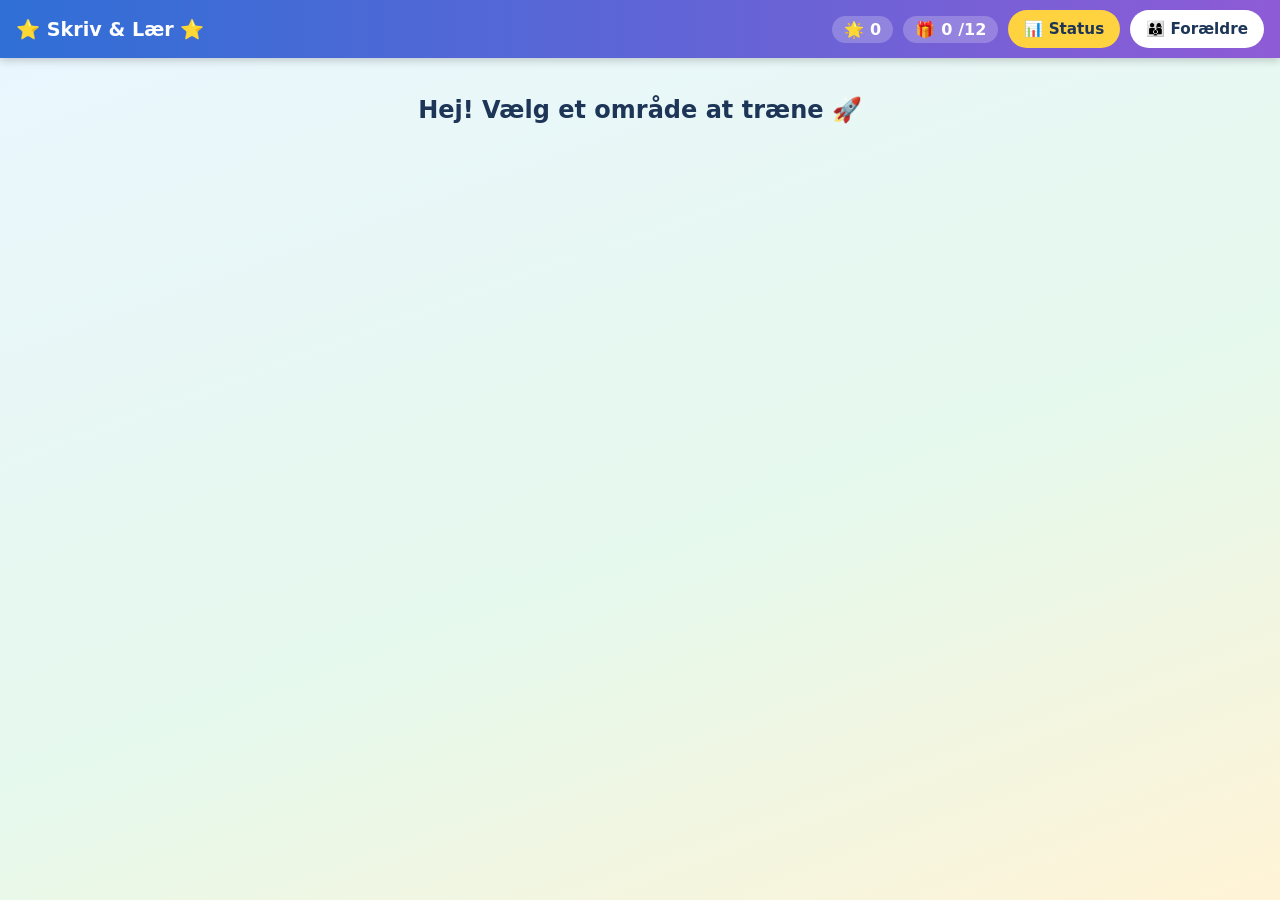
==== index.html @ b00d6fbf "Files added 1st" ====
<!doctype html>
<html lang="da">
<head>
<meta charset="UTF-8" />
<meta name="viewport" content="width=device-width, initial-scale=1.0" />
<title>Skriv &amp; Lær – 4. klasse</title>
<link rel="stylesheet" href="faelles.css" />
</head>
<body>
<header>
  <h1>⭐ Skriv &amp; Lær ⭐</h1>
  <div class="pill">🌟 <span id="hud-stjerner">0</span></div>
  <div class="pill">🎁 <span id="hud-trofæer">0</span>/12</div>
  <button id="btn-status">📊 Status</button>
  <button id="btn-foraelder">👨‍👩‍👦 Forældre</button>
</header>
<div class="hoved" id="app"></div>
<div class="overlay" id="overlay"><div class="indhold" id="overlay-indhold"></div></div>

<script src="faelles/data-dansk.js"></script>
<script src="faelles/motor.js"></script>
<script>
"use strict";
var SIDE = [
 {fil:"laesning.html",ikon:"📖",navn:"Læsning & forståelse",tag:"Læs en tekst og svar på spørgsmål. Emner: natur, spil, videnskab, dagligdag, indkøb."},
 {fil:"stavning.html",ikon:"✏️",navn:"Stavning",tag:"Skriv ordene rigtigt. Laver du fejl, øver vi ordet igen, indtil du kan det."},
 {fil:"bogstaver.html",ikon:"🔤",navn:"Store & små bogstaver",tag:"Ret teksterne: navne, byer, sætningsstarter – alt skal have det rigtige bogstav."},
 {fil:"synonymer.html",ikon:"💬",navn:"Ordføråd & synonymer",tag:"Kan man sige det i stedet? Find ordet, der betyder næsten det samme."},
 {fil:"kreativ-skrivning.html",ikon:"🪄",navn:"Kreativ skrivning",tag:"Skriv dine egne historier med hjælp fra en ordbank. De gemmes i din historiebog."},
 {fil:"tegneserie.html",ikon:"🗣️",navn:"Tegneserie-bobler",tag:"Skriv talebobler til små tegneserier og gem din serie."},
 {fil:"matematik.html",ikon:"➗",navn:"Matematik (kommer snart)",tag:"Regneopgaver, hvor du regner dig frem og samler stjerner.",kommer:true},
 {fil:"nyheder.html",ikon:"📰",navn:"Nyheder for børn (kommer snart)",tag:"Korte nyheder med læseforståelse.",kommer:true},
 {fil:"ai.html",ikon:"🤖",navn:"Om AI (kommer snart)",tag:"Hvad er kunstig intelligens? Quiz og eksperimenter.",kommer:true}
];
var app = document.getElementById("app");
app.innerHTML = "<h2 style='text-align:center;color:#1d3557'>Hej! Vælg et område at træne 🚀</h2><div class='menu' id='menukort'></div>";
var m = document.getElementById("menukort");
SIDE.forEach(function(k){
  var el = k.kommer? document.createElement("div") : document.createElement("a");
  el.className = "kort";
  if(!k.kommer) el.href = k.fil;
  if(k.kommer) el.style.opacity=".55";
  var prof = "";
  var omr = { "laesning.html":"laesning","stavning.html":"stavning","bogstaver.html":"bogstaver","synonymer.html":"synonym" }[k.fil];
  if(omr){
    var oo=S.områder[omr];
    var pct = Math.min(100, Math.round(oo.mestrede.length/NIV[oo.niveau].behov*100));
    prof = "<div class='skridt'><i style='width:"+pct+"%'></i></div><div class='tagline'>Niveau "+oo.niveau+" ("+NIV[oo.niveau].navn+") · "+oo.mestrede.length+" mestrede opgaver</div>";
  }
  if(k.kommer) prof += "<div class='tagline'>⏳ Under udvikling</div>";
  el.innerHTML = "<div class='ikon'>"+k.ikon+"</div><h2>"+k.navn+"</h2><p>"+k.tag+"</p>"+prof;
  m.appendChild(el);
});
bindFællesknapper();
opdaterHUD();
</script>
</body>
</html>
---- faelles.css ----
:root{
  --font: "Comic Sans MS", "Segoe UI", system-ui, sans-serif;
  --grøn:#2e9e4f; --grøn2:#7ed957; --blå:#2f6fd6; --blå2:#6cc4f2;
  --orange:#ff9f1c; --lilla:#8e5bd6; --rød:#e63946; --gul:#ffd23f;
  --mørk:#1d3557;
}
*{box-sizing:border-box}
body{margin:0;font-family:var(--font);background:linear-gradient(160deg,#eaf6ff,#e6f9ec 60%,#fff3d6);min-height:100vh;color:var(--mørk)}
header{position:sticky;top:0;z-index:20;background:linear-gradient(90deg,var(--blå),var(--lilla));color:#fff;padding:10px 16px;display:flex;align-items:center;gap:10px;box-shadow:0 3px 8px rgba(0,0,0,.18);flex-wrap:wrap}
header h1{font-size:1.2rem;margin:0;flex:1;white-space:nowrap}
.pill{background:rgba(255,255,255,.22);padding:4px 12px;border-radius:999px;font-weight:bold;display:flex;gap:6px;align-items:center}
#btn-status,#btn-foraelder,.btn{cursor:pointer;border:none;border-radius:12px;padding:10px 16px;font-family:inherit;font-weight:bold;font-size:.95rem}
#btn-status{background:var(--gul);color:var(--mørk);border-radius:999px}
#btn-foraelder{background:#fff;color:var(--mørk);border-radius:999px}
#btn-status:hover{background:#ffe680}#btn-foraelder:hover{background:#e8e8e8}
.menu{display:grid;grid-template-columns:repeat(auto-fit,minmax(230px,1fr));gap:16px;padding:22px;max-width:1100px;margin:0 auto}
.kort{background:#fff;border-radius:20px;padding:18px;box-shadow:0 4px 10px rgba(0,0,0,.12);transition:transform .12s;display:block;text-decoration:none;color:var(--mørk)}
.kort:hover{transform:translateY(-4px) scale(1.02)}
.kort .ikon{font-size:2.6rem}
.kort h2{margin:6px 0 4px;font-size:1.15rem}
.kort p{margin:0;font-size:.9rem;color:#41506b}
.skridt{background:#eee;height:12px;border-radius:999px;overflow:hidden;margin-top:10px}
.skridt>i{display:block;height:100%;background:linear-gradient(90deg,var(--grøn2),var(--grøn));border-radius:999px}
h2.område{color:var(--blå)}
.hoved{max-width:900px;margin:0 auto;padding:18px 22px 80px}
.kasse{background:#fff;border-radius:18px;padding:18px;box-shadow:0 4px 10px rgba(0,0,0,.12);margin-bottom:16px}
.emnevalg{display:flex;flex-wrap:wrap;gap:8px;margin:8px 0 16px}
.emne{border:none;background:#e3ecff;border-radius:999px;padding:8px 16px;cursor:pointer;font-family:inherit;font-weight:bold;color:var(--mørk)}
.emne.valgt{background:var(--orange);color:#fff}
.btn{border-radius:12px;padding:12px 22px;font-family:inherit;font-weight:bold;font-size:1.05rem;cursor:pointer;color:#fff;text-decoration:none;display:inline-block}
.btn.grøn{background:var(--grøn)} .btn.blå{background:var(--blå)} .btn.orange{background:var(--orange)} .btn.lilla{background:var(--lilla)} .btn.rød{background:var(--rød)} .btn.grå{background:#8895a7}
.btn:disabled{opacity:.45;cursor:not-allowed}
.btn:hover:not(:disabled){filter:brightness(1.1)}
.mulighed{display:block;width:100%;text-align:left;margin:8px 0;padding:12px;border-radius:12px;border:3px solid #dbe4f0;background:#f7faff;font-family:inherit;font-size:1.05rem;cursor:pointer}
.mulighed:hover{border-color:var(--blå2)}
.mulighed.rigtig{background:#d9f7e1;border-color:var(--grøn)}
.mulighed.forkert{background:#fde2e2;border-color:var(--rød)}
.feedback{border-radius:12px;padding:12px;margin-top:10px;font-weight:bold;display:none}
.feedback.god{background:#d9f7e1;color:#16693a;display:block}
.feedback.skidt{background:#fde2e2;color:#8e1c1c;display:block}
.læsetekst{line-height:1.75;font-size:1.12rem;background:#fbf7ec;border-radius:14px;padding:16px;border:3px dashed var(--gul)}
input.tekst,textarea.tekst{font-family:inherit}
input.tekst{width:100%;padding:12px;border-radius:12px;border:3px solid #dbe4f0;font-size:1.05rem}
input.tekst:focus{outline:none;border-color:var(--blå2)}
textarea.tekst{width:100%;min-height:180px;padding:12px;border-radius:12px;border:3px solid #dbe4f0;font-size:1.05rem;line-height:1.6;resize:vertical}
textarea.tekst:focus{outline:none;border-color:var(--blå2)}
.boble-input{font-family:inherit;border:2px dotted var(--blå);border-radius:10px;width:96%;font-size:.8rem;padding:4px;background:#fff}
.overlay{position:fixed;inset:0;background:rgba(15,25,45,.55);display:none;align-items:center;justify-content:center;z-index:50;padding:16px}
.overlay.åben{display:flex}
.overlay .indhold{background:#fff;border-radius:20px;max-width:640px;max-height:88vh;overflow:auto;padding:22px}
#konfetti{position:fixed;inset:0;width:100%;height:100%;pointer-events:none;z-index:60;display:none}
.bobbel{position:absolute;background:#fff;border:2px solid #1d3557;border-radius:50%;display:flex;align-items:center;justify-content:center;text-align:center;padding:6px}
.tagline{font-size:.85rem;color:#5a6b87;margin-top:6px}
.lvlbadge{display:inline-block;background:var(--lilla);color:#fff;border-radius:999px;padding:2px 10px;font-size:.8rem;margin-left:6px}
.rows .statrow{display:flex;justify-content:space-between;padding:6px 4px;border-bottom:1px dashed #cfd8e6;gap:10px;flex-wrap:wrap}
table{border-collapse:collapse}
@media (max-width:600px){header h1{font-size:1rem} .hoved{padding:10px}}
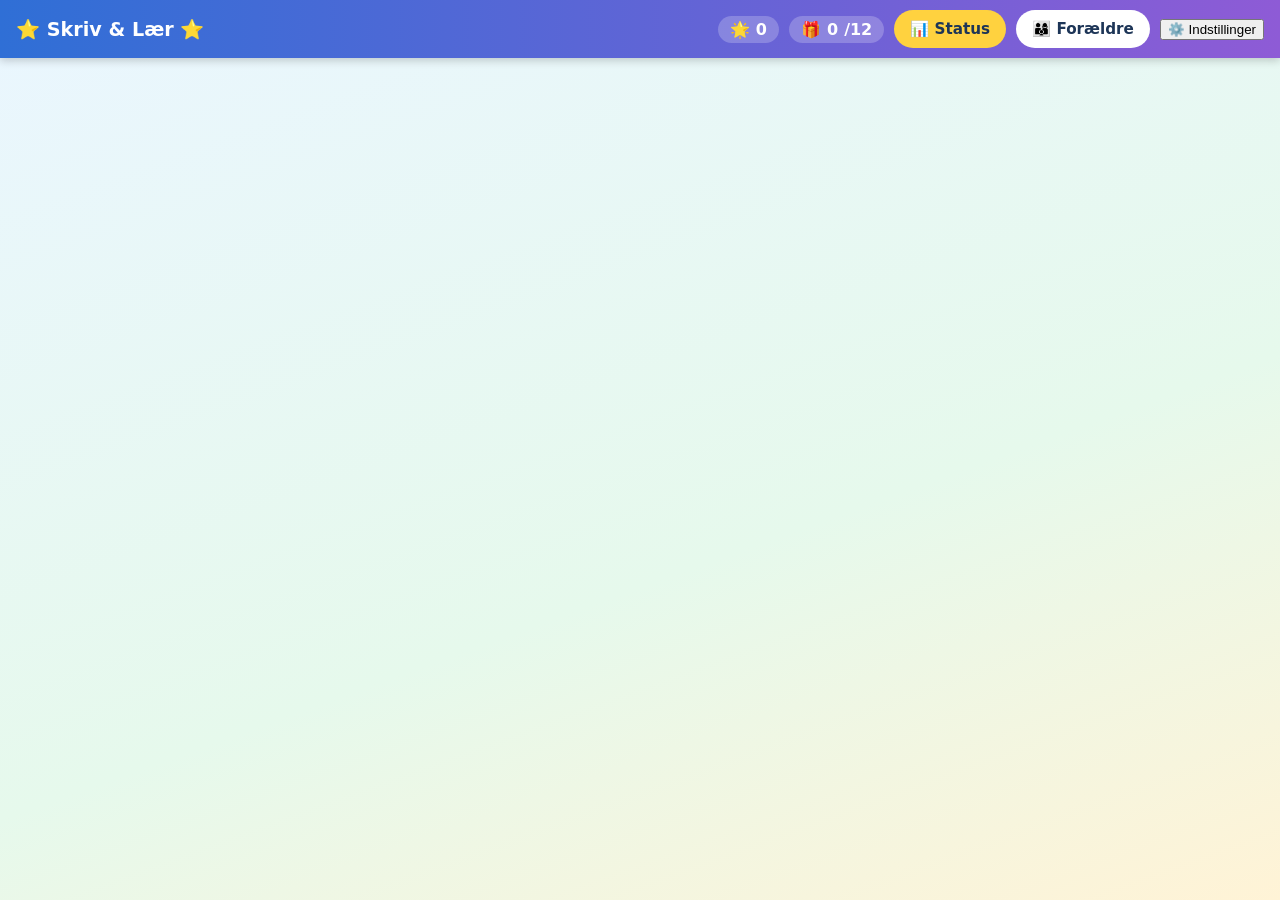
==== commit e1e0e466: "Add files via upload" ====
--- a/index.html
+++ b/index.html
@@ -13,11 +13,13 @@
   <div class="pill">🎁 <span id="hud-trofæer">0</span>/12</div>
   <button id="btn-status">📊 Status</button>
   <button id="btn-foraelder">👨‍👩‍👦 Forældre</button>
+  <button id="btn-indstillinger">⚙️ Indstillinger</button>
 </header>
 <div class="hoved" id="app"></div>
 <div class="overlay" id="overlay"><div class="indhold" id="overlay-indhold"></div></div>
 
 <script src="faelles/data-dansk.js"></script>
+<script src="faelles/data-andet.js"></script>
 <script src="faelles/motor.js"></script>
 <script>
 "use strict";
@@ -28,26 +30,49 @@
  {fil:"synonymer.html",ikon:"💬",navn:"Ordføråd & synonymer",tag:"Kan man sige det i stedet? Find ordet, der betyder næsten det samme."},
  {fil:"kreativ-skrivning.html",ikon:"🪄",navn:"Kreativ skrivning",tag:"Skriv dine egne historier med hjælp fra en ordbank. De gemmes i din historiebog."},
  {fil:"tegneserie.html",ikon:"🗣️",navn:"Tegneserie-bobler",tag:"Skriv talebobler til små tegneserier og gem din serie."},
- {fil:"matematik.html",ikon:"➗",navn:"Matematik (kommer snart)",tag:"Regneopgaver, hvor du regner dig frem og samler stjerner.",kommer:true},
- {fil:"nyheder.html",ikon:"📰",navn:"Nyheder for børn (kommer snart)",tag:"Korte nyheder med læseforståelse.",kommer:true},
- {fil:"ai.html",ikon:"🤖",navn:"Om AI (kommer snart)",tag:"Hvad er kunstig intelligens? Quiz og eksperimenter.",kommer:true}
+ {fil:"matematik.html",ikon:"➗",navn:"Matematik",tag:"Regneopgaver, hvor du regner dig frem og samler stjerner. Fra plus og minus til brøker og decimaltal."},
+ {fil:"nyheder.html",ikon:"📰",navn:"Nyheder for børn",tag:"Læs korte, rigtige nyheder og svar på spørgsmålene."},
+ {fil:"ai.html",ikon:"🤖",navn:"Om AI",tag:"Hvad er kunstig intelligens? Korte tekster og quiz med forklaringer."}
 ];
+var TILES = {"laesning.html":"laesning","stavning.html":"stavning","bogstaver.html":"bogstaver","synonymer.html":"synonym","matematik.html":"matematik","nyheder.html":"nyheder","ai.html":"ai"};
 var app = document.getElementById("app");
-app.innerHTML = "<h2 style='text-align:center;color:#1d3557'>Hej! Vælg et område at træne 🚀</h2><div class='menu' id='menukort'></div>";
+
+/* ============ DASHBOARD ============ */
+function totalMestrede(){ return ALLE_OMRAADER.reduce(function(a,o){ return a+S.områder[o].mestrede.length; },0); }
+function bedsteNiveau(){ return Math.max.apply(null, ALLE_OMRAADER.map(function(o){ return S.områder[o].niveau; })); }
+function tegnDashboard(){
+  var navn = S.indstillinger.navn;
+  var hilsen = navn? "Hej "+navn+"! 👋" : "Hej! 👋";
+  var html = "<div class='kasse' style='background:linear-gradient(135deg,#eef4ff,#eafaf0)'>"+
+    "<h2 style='margin-top:0'>"+hilsen+"</h2>"+
+    "<div style='display:grid;grid-template-columns:repeat(auto-fit,minmax(140px,1fr));gap:12px;margin-top:10px'>"+
+      "<div style='background:#fff;border-radius:12px;padding:12px;text-align:center'><h3>🌟 Stjerner</h3><div style='font-size:1.5rem'><b>"+S.stjerner+"</b></div>"+(S.stjerner?"":"<div class='tagline'>Klø på!</div>")+"</div>"+
+      "<div style='background:#fff;border-radius:12px;padding:12px;text-align:center'><h3>🎁 Trofæer</h3><div style='font-size:1.2rem'>"+("🏅".repeat(S.trofæer)||"Ingen endnu")+"</div></div>"+
+      "<div style='background:#fff;border-radius:12px;padding:12px;text-align:center'><h3>✅ Mestrede opgaver</h3><div style='font-size:1.5rem'><b>"+totalMestrede()+"</b></div></div>"+
+      "<div style='background:#fff;border-radius:12px;padding:12px;text-align:center'><h3>🚀 Højeste niveau</h3><div style='font-size:1.2rem'>"+NIV[bedsteNiveau()].navn+"</div></div>"+
+    "</div>"+
+    "<p style='margin-bottom:0'><button class='btn grå' onclick='visIndstillinger()'>⚙️ Indstillinger</button>"+
+    " <button class='btn blå' onclick='visStatus()'>📊 Status & historiebog</button></p>"+
+  "</div>"+
+  "<h2 style='text-align:center;color:#1d3557;margin-top:18px'>Vælg et område at træne 🚀</h2>"+
+  "<div class='menu' id='menukort'></div>";
+  return html;
+}
+app.innerHTML = tegnDashboard();
 var m = document.getElementById("menukort");
 SIDE.forEach(function(k){
-  var el = k.kommer? document.createElement("div") : document.createElement("a");
+  var el = document.createElement("a");
   el.className = "kort";
-  if(!k.kommer) el.href = k.fil;
-  if(k.kommer) el.style.opacity=".55";
+  el.href = k.fil;
   var prof = "";
-  var omr = { "laesning.html":"laesning","stavning.html":"stavning","bogstaver.html":"bogstaver","synonymer.html":"synonym" }[k.fil];
+  var omr = TILES[k.fil];
   if(omr){
     var oo=S.områder[omr];
     var pct = Math.min(100, Math.round(oo.mestrede.length/NIV[oo.niveau].behov*100));
     prof = "<div class='skridt'><i style='width:"+pct+"%'></i></div><div class='tagline'>Niveau "+oo.niveau+" ("+NIV[oo.niveau].navn+") · "+oo.mestrede.length+" mestrede opgaver</div>";
+  } else {
+    prof = "<div class='tagline'>🪄 Kreativt område – se historiebog under 📊 Status</div>";
   }
-  if(k.kommer) prof += "<div class='tagline'>⏳ Under udvikling</div>";
   el.innerHTML = "<div class='ikon'>"+k.ikon+"</div><h2>"+k.navn+"</h2><p>"+k.tag+"</p>"+prof;
   m.appendChild(el);
 });
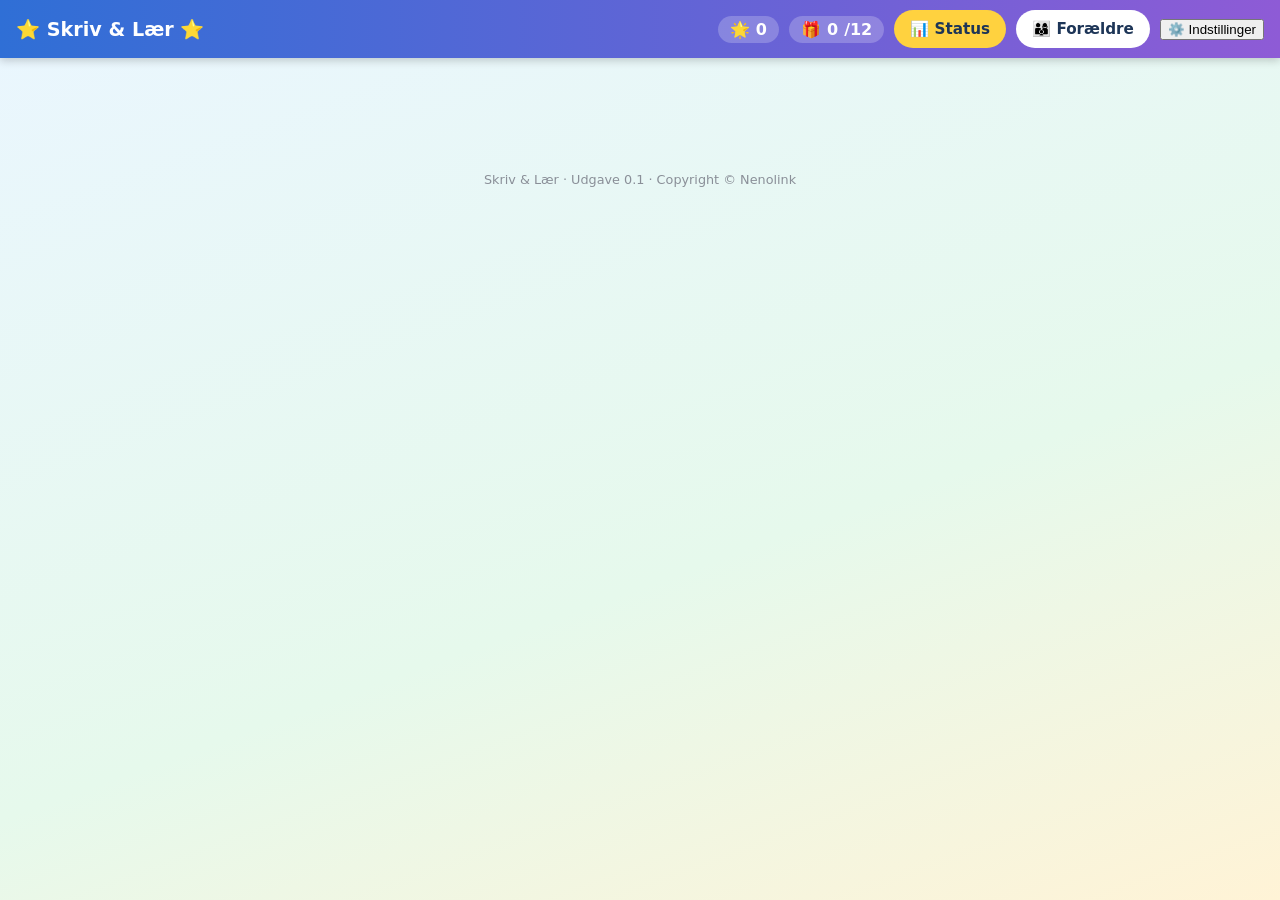
==== commit 09dd17f2: "Add files via upload" ====
--- a/index.html
+++ b/index.html
@@ -23,16 +23,22 @@
 <script src="faelles/motor.js"></script>
 <script>
 "use strict";
+function vælgNiveau(omr, n){
+  if(!S || !S.områder[omr]) return;
+  S.områder[omr].niveau = n;
+  gem(S);
+  location.reload();
+}
 var SIDE = [
  {fil:"laesning.html",ikon:"📖",navn:"Læsning & forståelse",tag:"Læs en tekst og svar på spørgsmål. Emner: natur, spil, videnskab, dagligdag, indkøb."},
  {fil:"stavning.html",ikon:"✏️",navn:"Stavning",tag:"Skriv ordene rigtigt. Laver du fejl, øver vi ordet igen, indtil du kan det."},
  {fil:"bogstaver.html",ikon:"🔤",navn:"Store & små bogstaver",tag:"Ret teksterne: navne, byer, sætningsstarter – alt skal have det rigtige bogstav."},
- {fil:"synonymer.html",ikon:"💬",navn:"Ordføråd & synonymer",tag:"Kan man sige det i stedet? Find ordet, der betyder næsten det samme."},
+ {fil:"synonymer.html",ikon:"💬",navn:"Ordforråd & synonymer",tag:"Kan man sige det i stedet? Find ordet, der betyder næsten det samme."},
  {fil:"kreativ-skrivning.html",ikon:"🪄",navn:"Kreativ skrivning",tag:"Skriv dine egne historier med hjælp fra en ordbank. De gemmes i din historiebog."},
  {fil:"tegneserie.html",ikon:"🗣️",navn:"Tegneserie-bobler",tag:"Skriv talebobler til små tegneserier og gem din serie."},
- {fil:"matematik.html",ikon:"➗",navn:"Matematik",tag:"Regneopgaver, hvor du regner dig frem og samler stjerner. Fra plus og minus til brøker og decimaltal."},
- {fil:"nyheder.html",ikon:"📰",navn:"Nyheder for børn",tag:"Læs korte, rigtige nyheder og svar på spørgsmålene."},
- {fil:"ai.html",ikon:"🤖",navn:"Om AI",tag:"Hvad er kunstig intelligens? Korte tekster og quiz med forklaringer."}
+ {fil:"matematik.html",ikon:"➗",navn:"Matematik",tag:"Regn dig gennem 5 verdener: plus/minus, gange, division, brøker og virkeligheds-opgaver. Saml diamanter!"},
+ {fil:"nyheder.html",ikon:"📰",navn:"Nyheder for børn",tag:"Læs korte, rigtige nyheder – og vær detektiv: ægte nyhed eller fake news?"},
+ {fil:"ai.html",ikon:"🤖",navn:"Om AI",tag:"Hvad er AI? Robotter, chatbotter, AI i hverdagen og i skolen – korte tekster og quiz."}
 ];
 var TILES = {"laesning.html":"laesning","stavning.html":"stavning","bogstaver.html":"bogstaver","synonymer.html":"synonym","matematik.html":"matematik","nyheder.html":"nyheder","ai.html":"ai"};
 var app = document.getElementById("app");
@@ -69,15 +75,30 @@
   if(omr){
     var oo=S.områder[omr];
     var pct = Math.min(100, Math.round(oo.mestrede.length/NIV[oo.niveau].behov*100));
-    prof = "<div class='skridt'><i style='width:"+pct+"%'></i></div><div class='tagline'>Niveau "+oo.niveau+" ("+NIV[oo.niveau].navn+") · "+oo.mestrede.length+" mestrede opgaver</div>";
+    prof = "<div class='skridt'><i style='width:"+pct+"%'></i></div><div class='tagline'>Niveau "+oo.niveau+" ("+NIV[oo.niveau].navn+") · "+oo.mestrede.length+" mestrede opgaver</div>"+
+      "<div style='margin-top:6px' id='nv-"+omr+"'></div>";
   } else {
     prof = "<div class='tagline'>🪄 Kreativt område – se historiebog under 📊 Status</div>";
   }
   el.innerHTML = "<div class='ikon'>"+k.ikon+"</div><h2>"+k.navn+"</h2><p>"+k.tag+"</p>"+prof;
   m.appendChild(el);
+  if(omr){
+    var nv = document.getElementById("nv-"+omr);
+    [1,2,3].forEach(function(n){
+      var b = document.createElement("button");
+      b.className = "btn "+(S.områder[omr].niveau===n? "grøn":"grå");
+      b.style.cssText = "padding:3px 8px;font-size:.75rem;margin:2px";
+      b.textContent = NIV[n].navn;
+      b.setAttribute("onclick","event.preventDefault();event.stopPropagation();vælgNiveau('"+omr+"',"+n+")");
+      nv.appendChild(b);
+    });
+  }
 });
 bindFællesknapper();
 opdaterHUD();
 </script>
+<footer style="text-align:center;padding:16px;color:#8a8f98;font-size:.8rem">
+  Skriv &amp; Lær · Udgave 0.1 · Copyright © Nenolink
+</footer>
 </body>
 </html>
